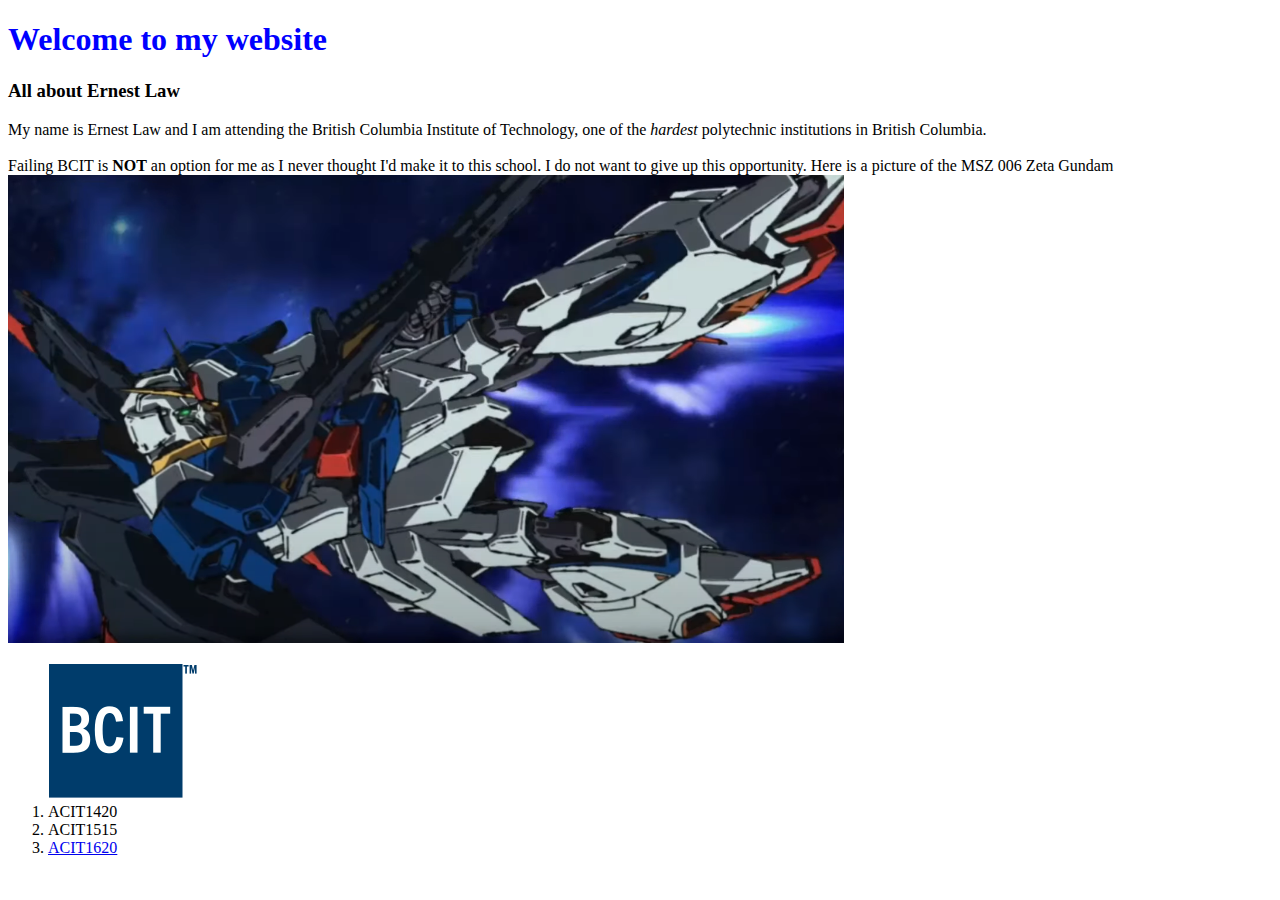
==== index.html @ 2bb2fce4 "Phase 9 Linked the CSS stylesheet to HTML document and changed header color for h1" ====
<!DOCTYPE html>
<html lang="en">
    <head>
        <title>Ernest Law</title>
        <link rel="stylesheet" href="css/stylesheet.css">
    </head>
    <body>
    <header>
        <h1>Welcome to my website</h1> 
        <h3>All about Ernest Law</h3> 
    </header>
    <main>
        <article>
        <section>
        <p>
            My name is Ernest Law and I am attending the British Columbia Institute of Technology, one of the <em>hardest</em> polytechnic institutions in British Columbia. <br>
        </br> Failing BCIT is <strong>NOT</strong> an option for me as I never thought I'd make it to this school. I do not want to give up this opportunity. 
        Here is a picture of the MSZ 006 Zeta Gundam
        <img src="images/my_image.png" alt="Zeta_Gundam" width="836" height="468"/>
        </p>
        </section>
        <nav></nav>
        <ol>
            <a href="https://www.bcit.ca/"><img src="images/bcit_logo.png" alt="BCIT_Logo" width="150" height="136"/></a>
            <li>ACIT1420</li>
            <li>ACIT1515</li>
            <li><a href="https://www.bcit.ca/outlines/20231089205/" title="course outline" target="_blank">ACIT1620</a></li>
        </ol>
        </nav>
        </article>
    </main>
    </body>
</html>
---- css/stylesheet.css ----
/* Use a CSS file to change the color of your page and text color of h1. Choose colors with appropriate contrast for accessibility (3 p) */
h1 {
    color: #0000ff;
}
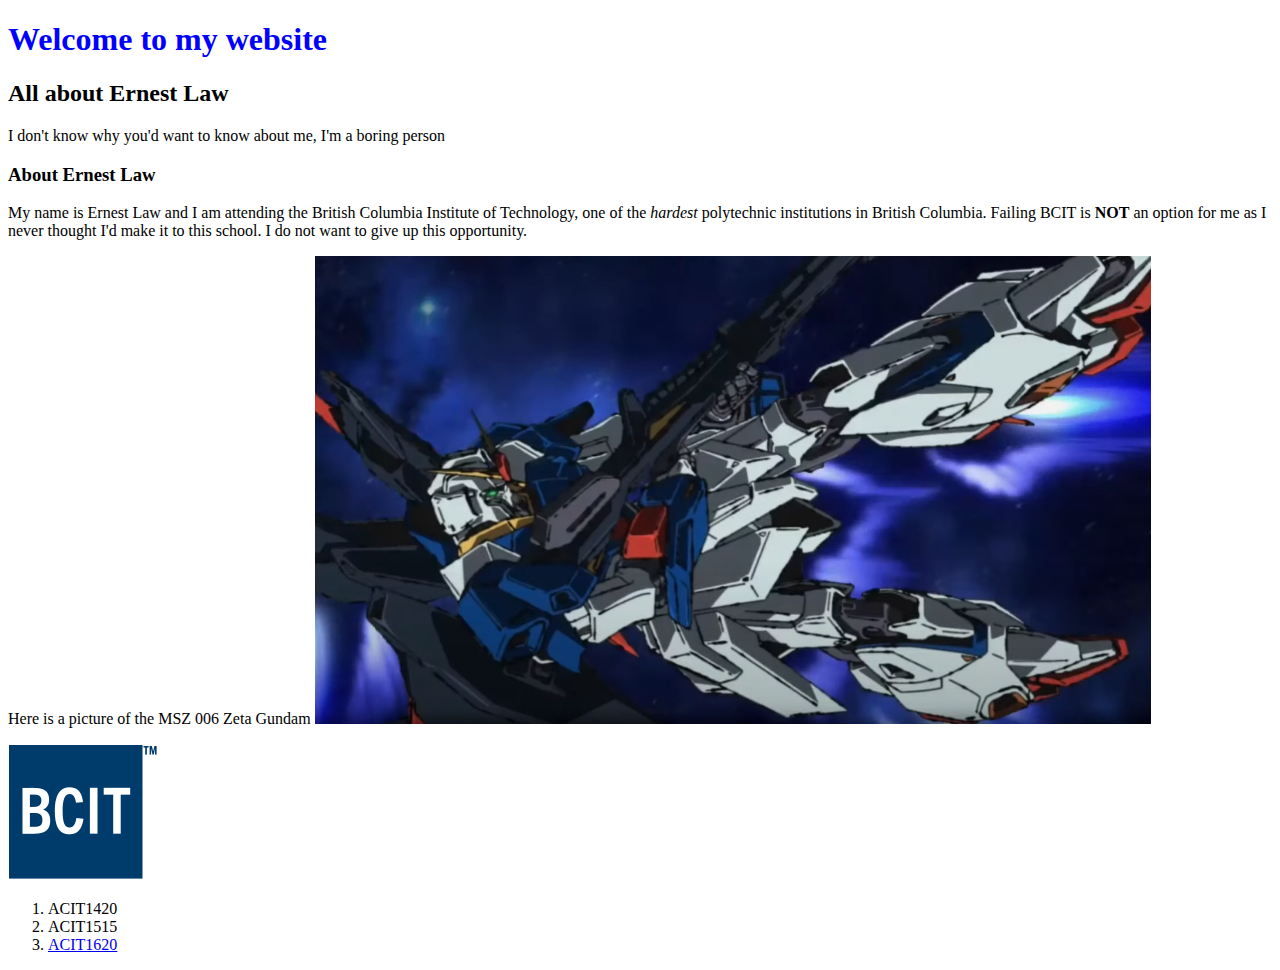
==== commit 2c3e8bfc: "Phase 10 final edits with the semantic tags re-done. Took out line breaks. Added additional headers," ====
--- a/index.html
+++ b/index.html
@@ -7,27 +7,24 @@
     <body>
     <header>
         <h1>Welcome to my website</h1> 
-        <h3>All about Ernest Law</h3> 
+        <h2>All about Ernest Law</h2> 
+        <p>I don't know why you'd want to know about me, I'm a boring person</p>
     </header>
     <main>
-        <article>
         <section>
-        <p>
-            My name is Ernest Law and I am attending the British Columbia Institute of Technology, one of the <em>hardest</em> polytechnic institutions in British Columbia. <br>
-        </br> Failing BCIT is <strong>NOT</strong> an option for me as I never thought I'd make it to this school. I do not want to give up this opportunity. 
+        <h3>About Ernest Law</h3>
+    <p>
+        My name is Ernest Law and I am attending the British Columbia Institute of Technology, one of the <em>hardest</em> polytechnic institutions in British Columbia.
+        Failing BCIT is <strong>NOT</strong> an option for me as I never thought I'd make it to this school. I do not want to give up this opportunity. </section>
         Here is a picture of the MSZ 006 Zeta Gundam
         <img src="images/my_image.png" alt="Zeta_Gundam" width="836" height="468"/>
-        </p>
-        </section>
-        <nav></nav>
+    </p>
+        <a href="https://www.bcit.ca/"><img src="images/bcit_logo.png" alt="BCIT_Logo" width="150" height="136"/></a>
         <ol>
-            <a href="https://www.bcit.ca/"><img src="images/bcit_logo.png" alt="BCIT_Logo" width="150" height="136"/></a>
             <li>ACIT1420</li>
             <li>ACIT1515</li>
             <li><a href="https://www.bcit.ca/outlines/20231089205/" title="course outline" target="_blank">ACIT1620</a></li>
         </ol>
-        </nav>
-        </article>
     </main>
     </body>
 </html>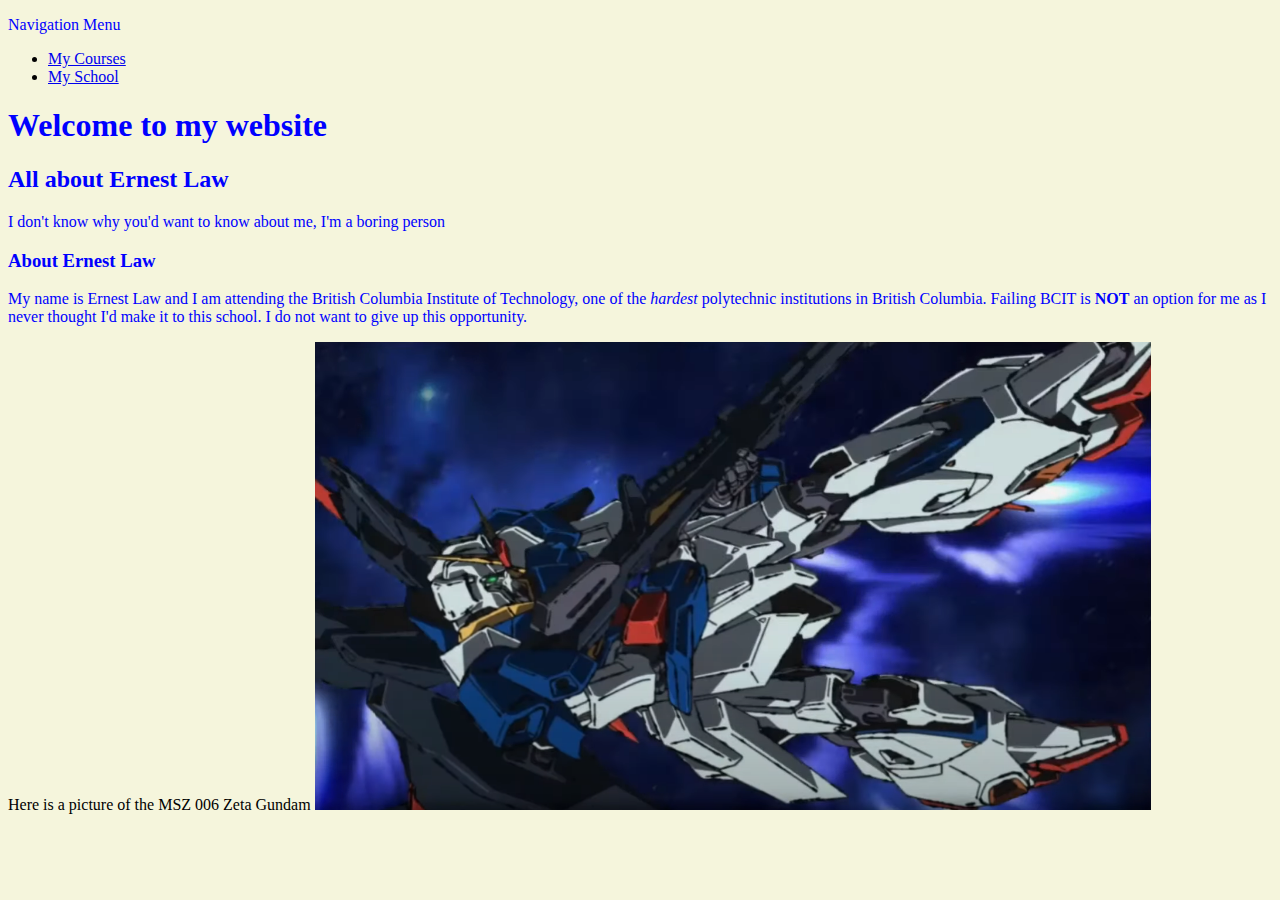
==== commit 2d29537f: "Phase 2 Creation of navigation menu on main page, linked courses and schools html. Moved BCIT image " ====
--- a/index.html
+++ b/index.html
@@ -5,6 +5,13 @@
         <link rel="stylesheet" href="css/stylesheet.css">
     </head>
     <body>
+        <nav>
+            <p class="navigationmenu">Navigation Menu</p>
+            <ul>
+                <li><a href="misc/courses.html">My Courses</a></li>
+                <li><a href="misc/school.html">My School</a></li>
+            </ul>
+        </nav>
     <header>
         <h1>Welcome to my website</h1> 
         <h2>All about Ernest Law</h2> 
@@ -19,12 +26,6 @@
         Here is a picture of the MSZ 006 Zeta Gundam
         <img src="images/my_image.png" alt="Zeta_Gundam" width="836" height="468"/>
     </p>
-        <a href="https://www.bcit.ca/"><img src="images/bcit_logo.png" alt="BCIT_Logo" width="150" height="136"/></a>
-        <ol>
-            <li>ACIT1420</li>
-            <li>ACIT1515</li>
-            <li><a href="https://www.bcit.ca/outlines/20231089205/" title="course outline" target="_blank">ACIT1620</a></li>
-        </ol>
     </main>
     </body>
 </html>--- a/css/stylesheet.css
+++ b/css/stylesheet.css
@@ -1,4 +1,21 @@
 /* Use a CSS file to change the color of your page and text color of h1. Choose colors with appropriate contrast for accessibility (3 p) */
 h1 {
     color: #0000ff;
+}
+
+h2 {
+    color: #0000ff;
+}
+
+h3 {
+    color: #0000ff;
+}
+
+
+p {
+    color: #0000ff;
+}
+
+body{
+    background-color: #f5f5dc;
 }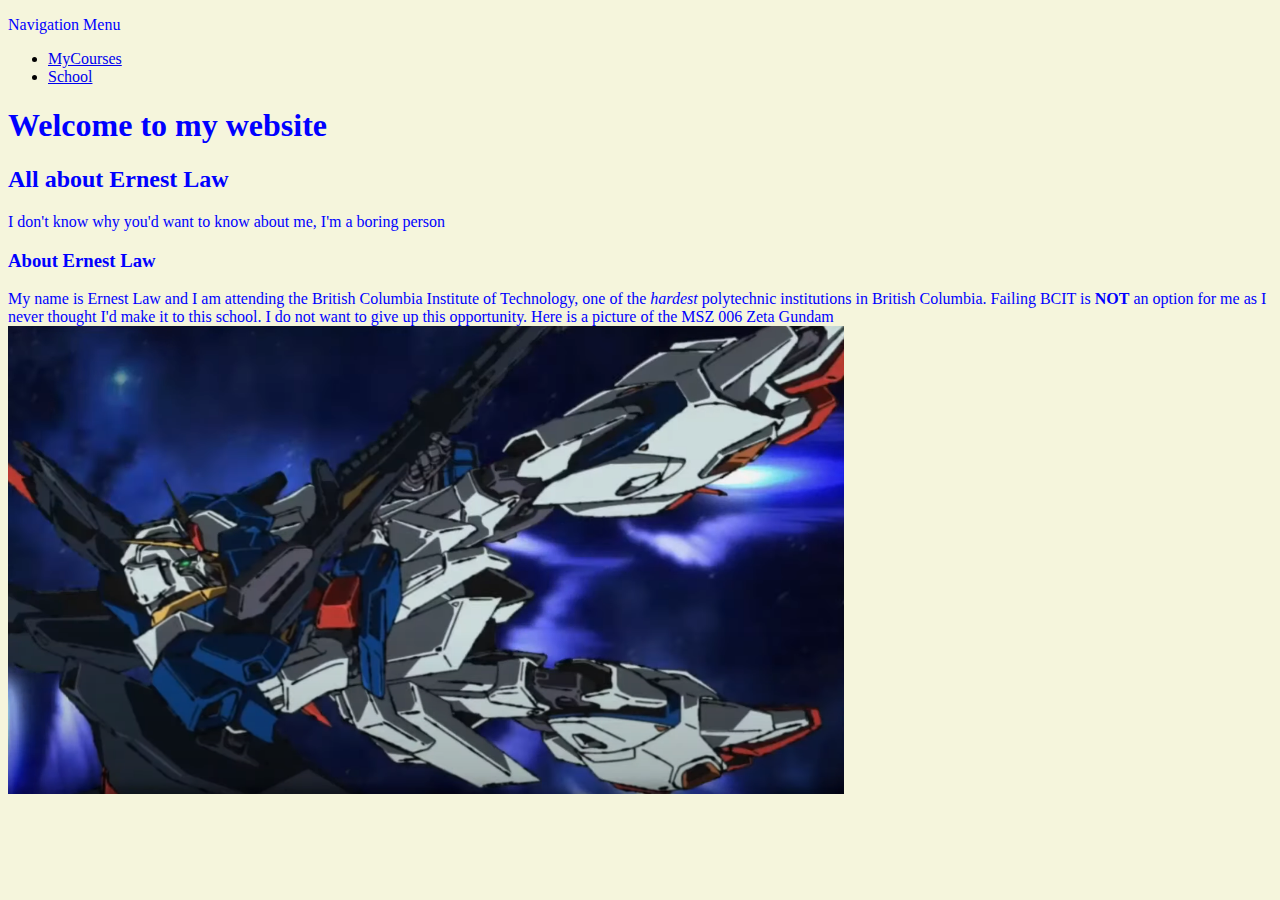
==== commit 3aff88bb: "Phase 3 Added appropriate headers for Schools page and Courses page. Moved list to courses page." ====
--- a/index.html
+++ b/index.html
@@ -8,17 +8,13 @@
         <nav>
             <p class="navigationmenu">Navigation Menu</p>
             <ul>
-                <li><a href="misc/courses.html">My Courses</a></li>
-                <li><a href="misc/school.html">My School</a></li>
+                <li><a href="misc/courses.html">MyCourses</a></li>
+                <li><a href="misc/school.html">School</a></li>
             </ul>
         </nav>
-    <header>
         <h1>Welcome to my website</h1> 
         <h2>All about Ernest Law</h2> 
         <p>I don't know why you'd want to know about me, I'm a boring person</p>
-    </header>
-    <main>
-        <section>
         <h3>About Ernest Law</h3>
     <p>
         My name is Ernest Law and I am attending the British Columbia Institute of Technology, one of the <em>hardest</em> polytechnic institutions in British Columbia.
@@ -26,6 +22,6 @@
         Here is a picture of the MSZ 006 Zeta Gundam
         <img src="images/my_image.png" alt="Zeta_Gundam" width="836" height="468"/>
     </p>
-    </main>
+    
     </body>
 </html>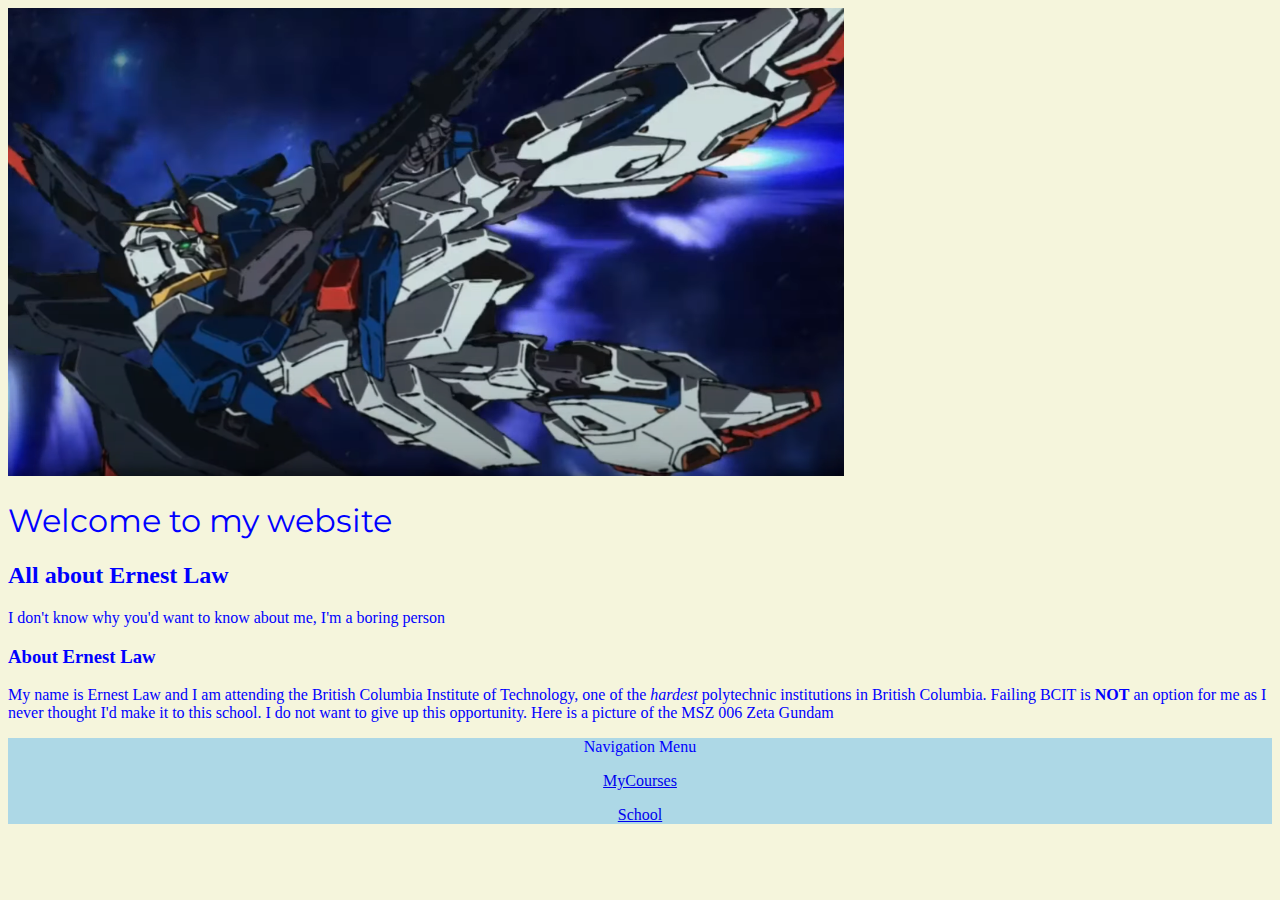
==== commit 1c9d1fda: "Phase 4: Refix nav menu to be centered and added color, added Google Montserrat font, cleaned up the" ====
--- a/index.html
+++ b/index.html
@@ -3,25 +3,26 @@
     <head>
         <title>Ernest Law</title>
         <link rel="stylesheet" href="css/stylesheet.css">
+        <style>
+            @import url("https://fonts.googleapis.com/css2?family=Montserrat:wght@100&display=swap");
+        </style>
+      
     </head>
     <body>
-        <nav>
-            <p class="navigationmenu">Navigation Menu</p>
-            <ul>
-                <li><a href="misc/courses.html">MyCourses</a></li>
-                <li><a href="misc/school.html">School</a></li>
-            </ul>
-        </nav>
-        <h1>Welcome to my website</h1> 
+        <img src="images/my_image.png" alt="Zeta_Gundam" width="836" height="468"/>
+        <h1 class="indexh">Welcome to my website</h1> 
         <h2>All about Ernest Law</h2> 
         <p>I don't know why you'd want to know about me, I'm a boring person</p>
         <h3>About Ernest Law</h3>
     <p>
         My name is Ernest Law and I am attending the British Columbia Institute of Technology, one of the <em>hardest</em> polytechnic institutions in British Columbia.
-        Failing BCIT is <strong>NOT</strong> an option for me as I never thought I'd make it to this school. I do not want to give up this opportunity. </section>
+        Failing BCIT is <strong>NOT</strong> an option for me as I never thought I'd make it to this school. I do not want to give up this opportunity. 
         Here is a picture of the MSZ 006 Zeta Gundam
-        <img src="images/my_image.png" alt="Zeta_Gundam" width="836" height="468"/>
     </p>
-    
+    <nav>
+        <p class="navigationmenu">Navigation Menu</p>
+        <p><a href="misc/courses.html">MyCourses</a></p>
+        <p><a href="misc/school.html">School</a></p>
+    </nav>
     </body>
 </html>--- a/css/stylesheet.css
+++ b/css/stylesheet.css
@@ -18,4 +18,13 @@
 
 body{
     background-color: #f5f5dc;
+}
+
+.indexh{
+    font-family: 'montserrat', sans-serif; font-size: 2em; font-weight: normal;
+}
+
+nav{
+    text-align: center;
+    background-color: lightblue;
 }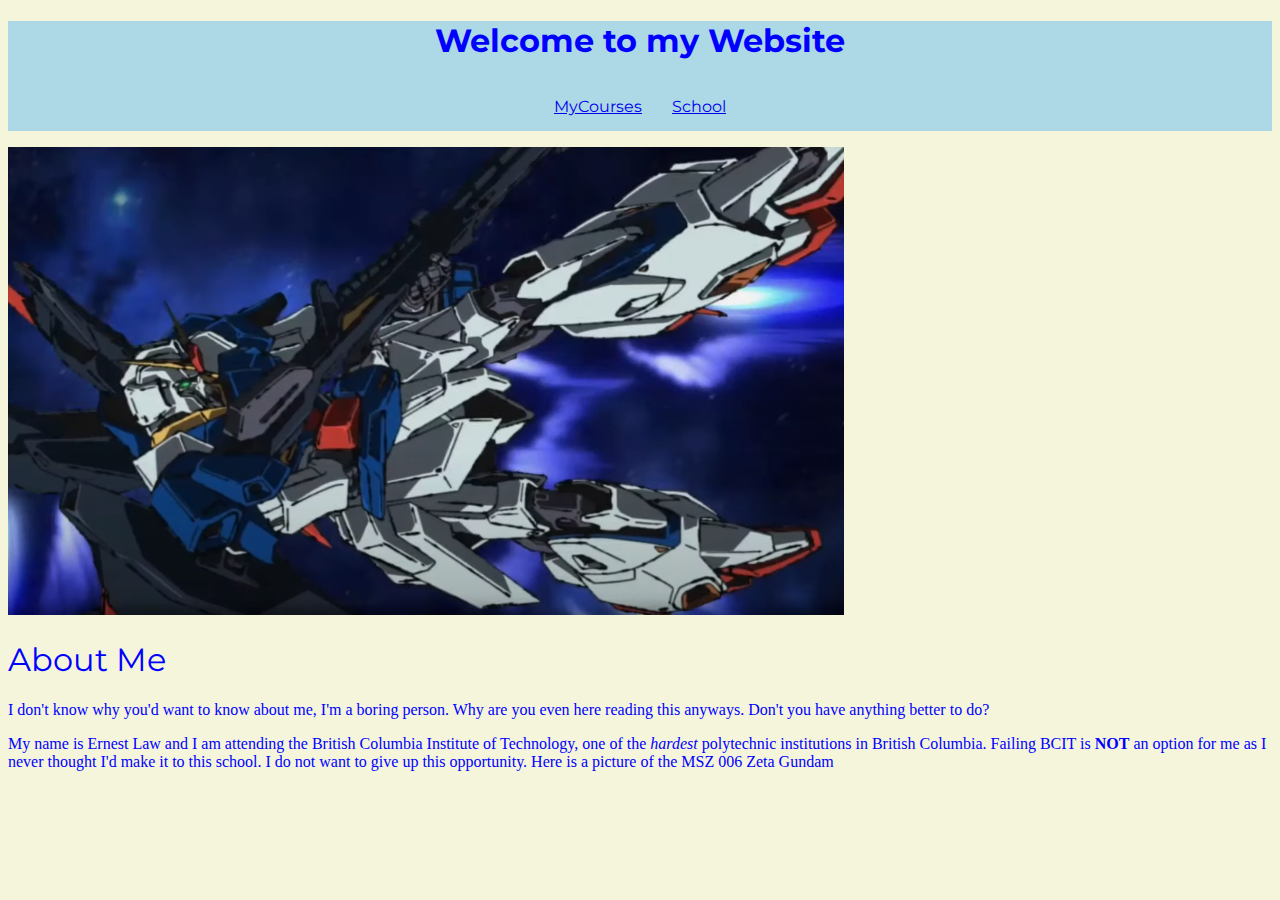
==== commit c3f65afc: "Phase L5-1 Moved around L4 items to better suit L5, fixed nav bar to specifics of instructions inclu" ====
--- a/index.html
+++ b/index.html
@@ -9,20 +9,20 @@
       
     </head>
     <body>
+        <nav>
+            <h1 class="navh">Welcome to my Website</h1>
+            <ul class="content-list">
+                <li><a href="misc/courses.html">MyCourses</a></li>
+                <li><a href="misc/school.html">School</a></li>
+            </ul>
+        </nav>
         <img src="images/my_image.png" alt="Zeta_Gundam" width="836" height="468"/>
-        <h1 class="indexh">Welcome to my website</h1> 
-        <h2>All about Ernest Law</h2> 
-        <p>I don't know why you'd want to know about me, I'm a boring person</p>
-        <h3>About Ernest Law</h3>
+        <h1 class="indexh">About Me</h1> 
+        <p>I don't know why you'd want to know about me, I'm a boring person. Why are you even here reading this anyways. Don't you have anything better to do?</p>
     <p>
         My name is Ernest Law and I am attending the British Columbia Institute of Technology, one of the <em>hardest</em> polytechnic institutions in British Columbia.
         Failing BCIT is <strong>NOT</strong> an option for me as I never thought I'd make it to this school. I do not want to give up this opportunity. 
         Here is a picture of the MSZ 006 Zeta Gundam
     </p>
-    <nav>
-        <p class="navigationmenu">Navigation Menu</p>
-        <p><a href="misc/courses.html">MyCourses</a></p>
-        <p><a href="misc/school.html">School</a></p>
-    </nav>
     </body>
 </html>--- a/css/stylesheet.css
+++ b/css/stylesheet.css
@@ -3,14 +3,21 @@
     color: #0000ff;
 }
 
-h2 {
-    color: #0000ff;
+nav {
+    font-family: 'montserrat', sans-serif; font-size: 1em; font-weight: normal;
 }
 
-h3 {
-    color: #0000ff;
+.content-list{
+    list-style-type: none;
+    padding: 0;
+    display: flex;
+    justify-content: center;
 }
 
+.content-list a{
+    padding: 15px;
+    display: inline-block;
+}
 
 p {
     color: #0000ff;
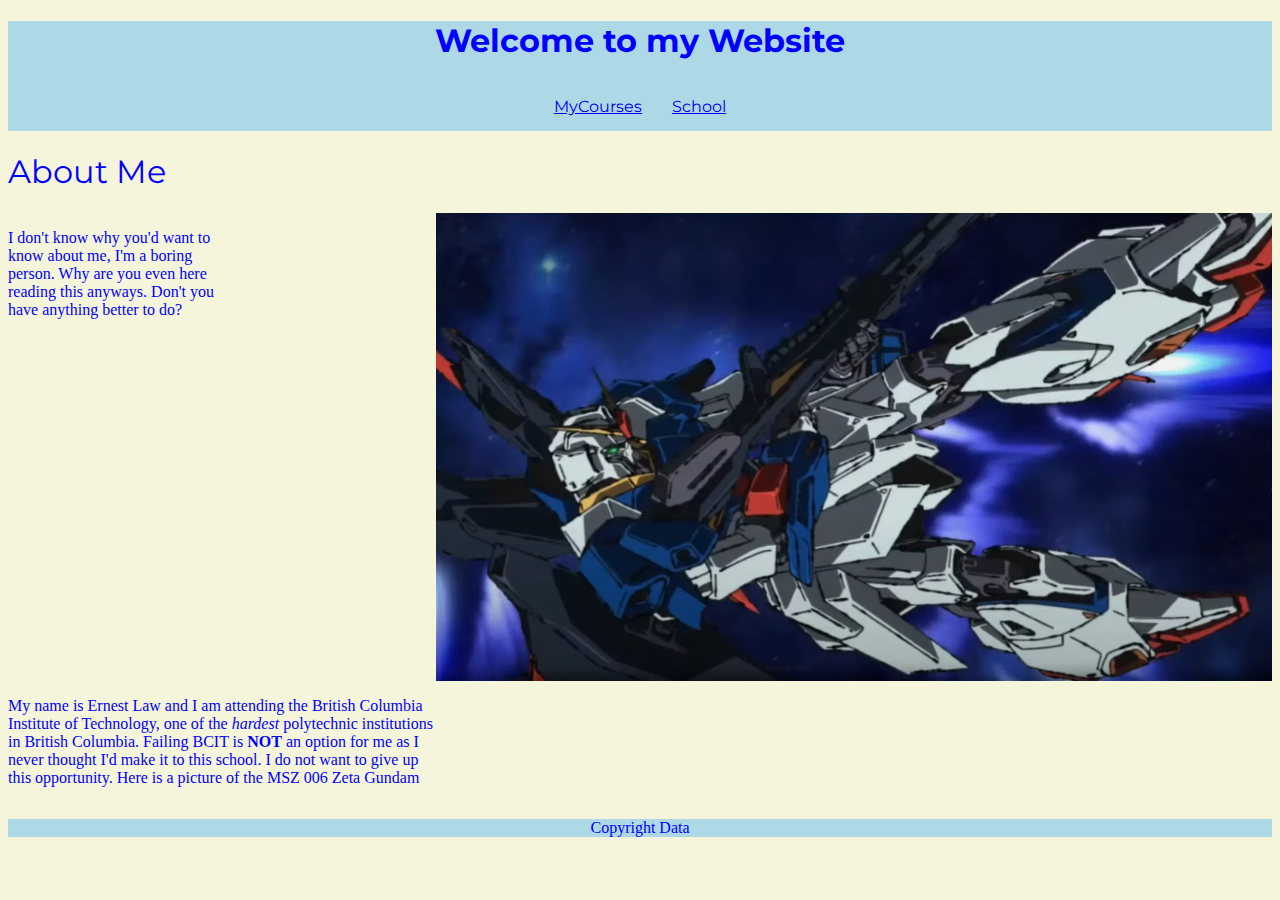
==== commit bc84fa1b: "Phase L5-3 Fixed picture placement with gridbox, added semantics to assist, fixed paragraph placemen" ====
--- a/index.html
+++ b/index.html
@@ -16,13 +16,22 @@
                 <li><a href="misc/school.html">School</a></li>
             </ul>
         </nav>
+        <h1 class="indexh">About Me</h1> 
+        <div>
+            <div>
+                <p>I don't know why you'd want to know about me, I'm a boring person. Why are you even here reading this anyways. Don't you have anything better to do?</p>
+            </div>
         <img src="images/my_image.png" alt="Zeta_Gundam" width="836" height="468"/>
-        <h1 class="indexh">About Me</h1> 
-        <p>I don't know why you'd want to know about me, I'm a boring person. Why are you even here reading this anyways. Don't you have anything better to do?</p>
+        <p>
+            My name is Ernest Law and I am attending the British Columbia Institute of Technology, one of the <em>hardest</em> polytechnic institutions in British Columbia.
+            Failing BCIT is <strong>NOT</strong> an option for me as I never thought I'd make it to this school. I do not want to give up this opportunity. 
+            Here is a picture of the MSZ 006 Zeta Gundam
+        </p>
+        </div>
+    <section>
     <p>
-        My name is Ernest Law and I am attending the British Columbia Institute of Technology, one of the <em>hardest</em> polytechnic institutions in British Columbia.
-        Failing BCIT is <strong>NOT</strong> an option for me as I never thought I'd make it to this school. I do not want to give up this opportunity. 
-        Here is a picture of the MSZ 006 Zeta Gundam
+        Copyright Data
     </p>
+    </section>
     </body>
 </html>--- a/css/stylesheet.css
+++ b/css/stylesheet.css
@@ -3,8 +3,10 @@
     color: #0000ff;
 }
 
-nav {
+nav{
     font-family: 'montserrat', sans-serif; font-size: 1em; font-weight: normal;
+    text-align: center;
+    background-color: lightblue;
 }
 
 .content-list{
@@ -19,6 +21,11 @@
     display: inline-block;
 }
 
+div {
+    display: grid;
+    grid-template-columns: 1fr 1fr;
+}
+
 p {
     color: #0000ff;
 }
@@ -31,7 +38,7 @@
     font-family: 'montserrat', sans-serif; font-size: 2em; font-weight: normal;
 }
 
-nav{
+section{
     text-align: center;
     background-color: lightblue;
 }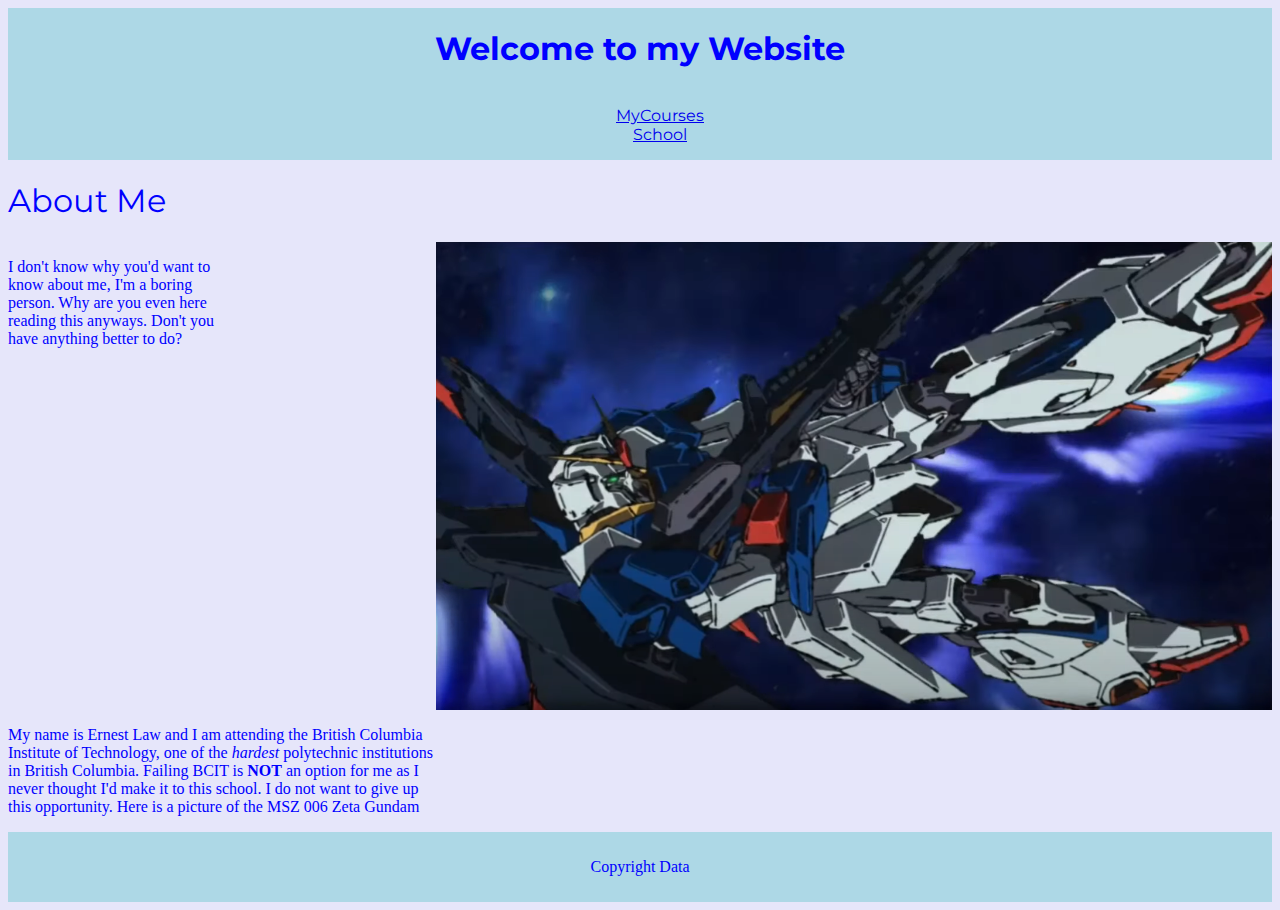
==== commit 34ef6876: "Phase L6-3 minor fixes on hyperlinks in course page, fixed borders on course page." ====
--- a/index.html
+++ b/index.html
@@ -6,7 +6,7 @@
         <style>
             @import url("https://fonts.googleapis.com/css2?family=Montserrat:wght@100&display=swap");
         </style>
-      
+        <meta name=”viewport” content=”width=device-width”>
     </head>
     <body>
         <nav>
--- a/css/stylesheet.css
+++ b/css/stylesheet.css
@@ -1,15 +1,18 @@
 /* Use a CSS file to change the color of your page and text color of h1. Choose colors with appropriate contrast for accessibility (3 p) */
 h1 {
     color: #0000ff;
+    
 }
 
 nav{
     font-family: 'montserrat', sans-serif; font-size: 1em; font-weight: normal;
     text-align: center;
     background-color: lightblue;
+    display: flex;
+    flex-direction: column;
 }
 
-.content-list{
+/* .content-list{
     list-style-type: none;
     padding: 0;
     display: flex;
@@ -19,7 +22,7 @@
 .content-list a{
     padding: 15px;
     display: inline-block;
-}
+} */
 
 div {
     display: grid;
@@ -31,7 +34,7 @@
 }
 
 body{
-    background-color: #f5f5dc;
+    background-color: lavender;
 }
 
 .indexh{
@@ -41,4 +44,47 @@
 section{
     text-align: center;
     background-color: lightblue;
-}+    padding: 10px;
+
+}
+
+.cheader{
+    font-family: 'montserrat', sans-serif; font-size: 1em; font-weight: normal;
+    text-align: center;
+    background-color: lightblue;
+    padding: 20px;
+    margin: 20px;
+    display: flex;
+    justify-content: center;
+}
+
+ul {
+    list-style-type: none;
+}
+
+.courselist {
+    padding-left: 0;
+}
+
+/* .courselist > li {
+    border-bottom: black solid 3px;
+    margin-bottom: 10px;
+    list-style: none;
+} */
+
+.midlist {
+    border-top: black solid 1px;
+    /* border-bottom: black solid 1px; */
+    margin-top: 10px;
+    /* margin-bottom: 10px; */
+    list-style: none;
+}
+
+/* Media Query Section */
+@media screen and (min-width: 600px) {
+    .courselist {
+        display: grid;
+        
+    }
+}
+
